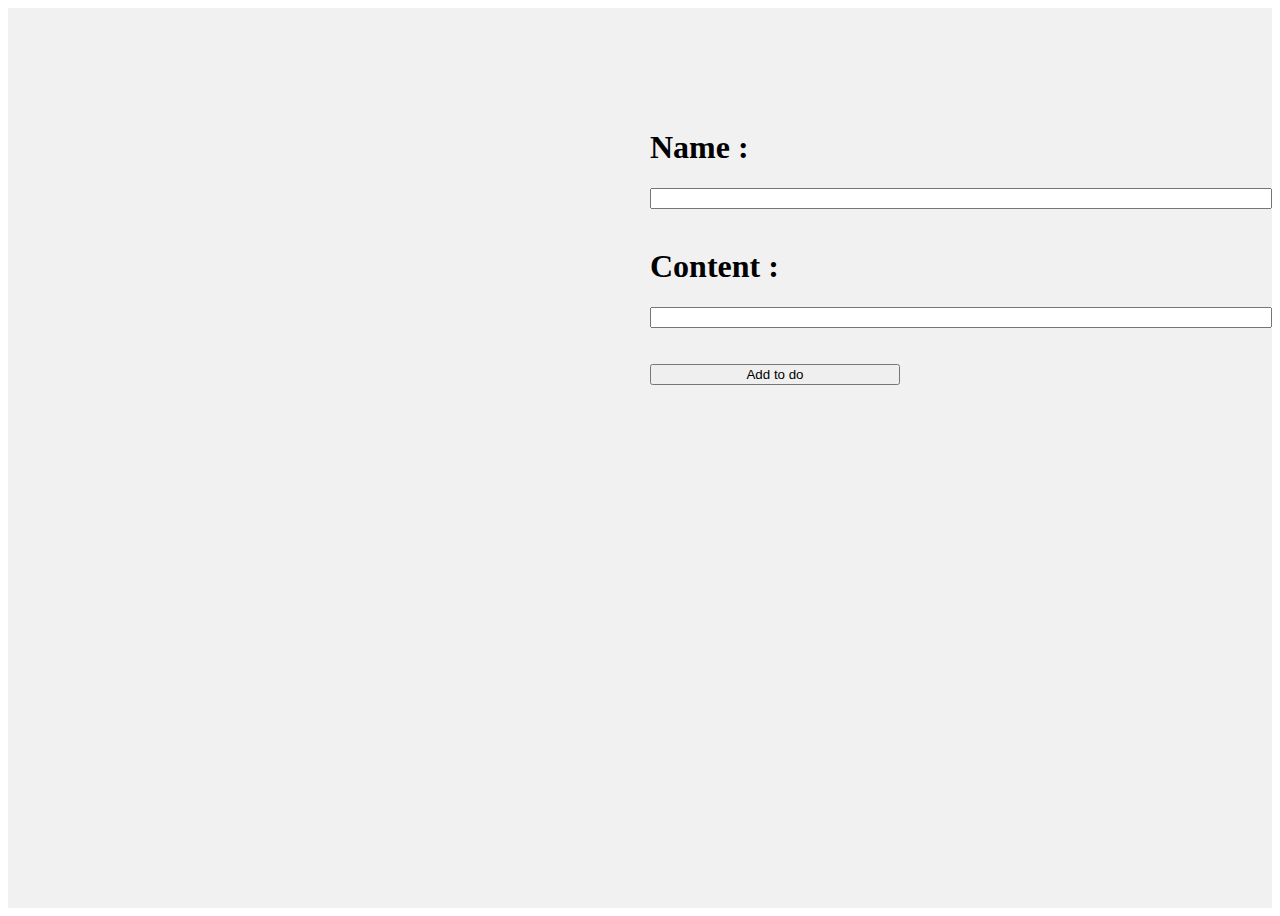
==== ex3/index.html @ 7f301e06 "add ex3" ====
<!DOCTYPE html>
<html lang="en">
<head>
    <meta charset="UTF-8">
    <title>To do list</title>
    <link href="https://cdn.jsdelivr.net/npm/bootstrap@5.3.2/dist/css/bootstrap.min.css" rel="stylesheet"
          integrity="sha384-T3c6CoIi6uLrA9TneNEoa7RxnatzjcDSCmG1MXxSR1GAsXEV/Dwwykc2MPK8M2HN" crossorigin="anonymous">
    <link rel="stylesheet" href="style.css">
</head>
<body>
<div class="container">
        <div class="left">

        </div>

    <div class="right">
            <h1>Name :</h1>
            <input id="name" type="text">
            <br>
            <h1>Content :</h1>
            <input id="content" type="text">
            <br>
            <br>
            <button type="button" class="btn btn-info">Add to do</button>

    </div>





</div>

</body>
<script src="script.js"></script>
</html>
---- ex3/style.css ----
.container {
    width: 100%;
    height: 100vh;
    display: flex;
}

.left {
    flex: 50%;
    background-color: #f1f1f1;
    padding :10px;

}

.right {
    flex: 50%;
    display: flex;
    flex-direction: column;
    padding-top: 100px;
    background-color: #f1f1f1;

}
button{
    width: 250px;
}
ul{
    padding: 0;
}
span{
    background-color: white;
    display: block;
    padding: 0;
    margin: 10px;
}
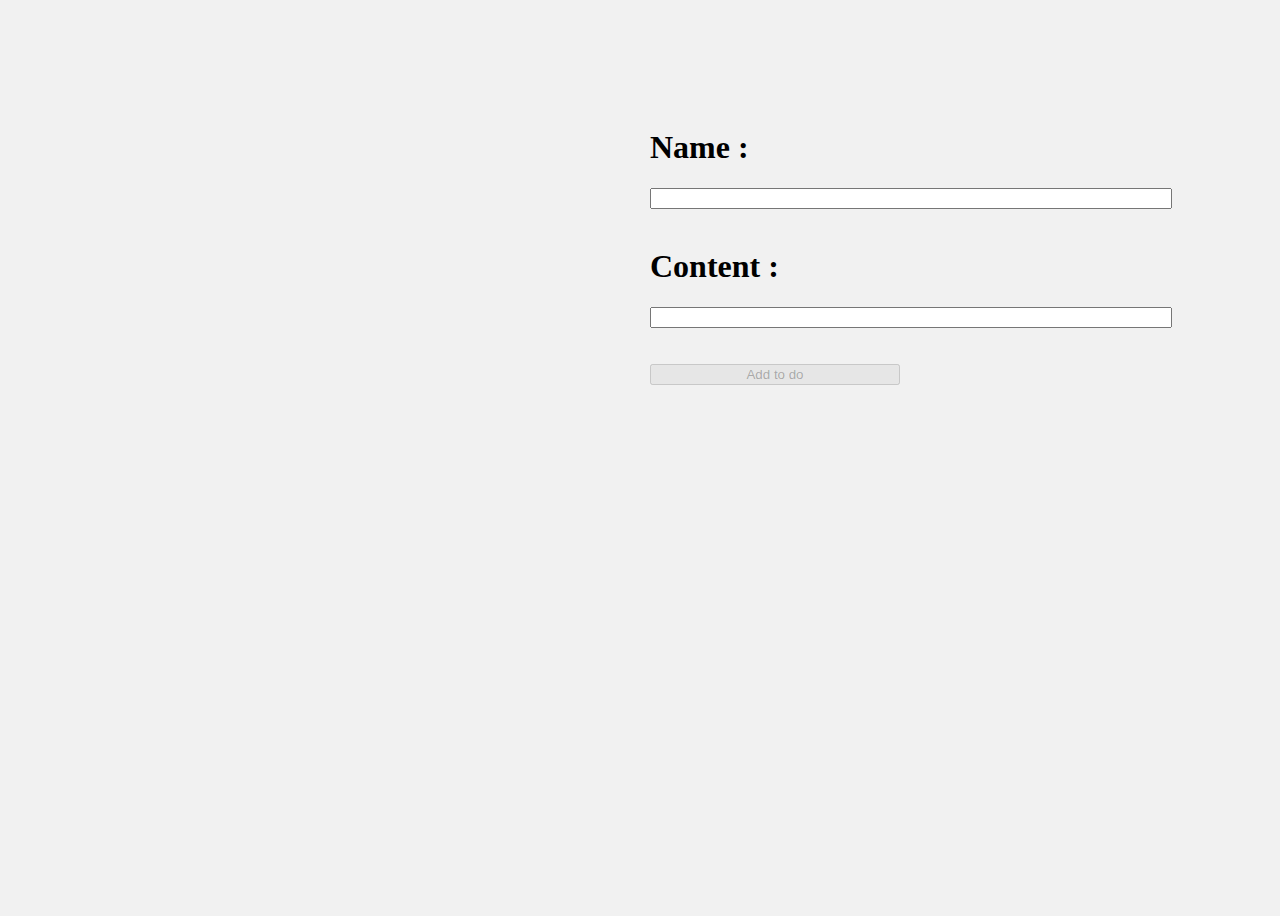
==== commit 657b495e: "fix" ====
--- a/ex3/index.html
+++ b/ex3/index.html
@@ -9,7 +9,7 @@
 </head>
 <body>
 <div class="container">
-        <div class="left">
+        <div id="list" class="left">
 
         </div>
 
@@ -21,7 +21,7 @@
             <input id="content" type="text">
             <br>
             <br>
-            <button type="button" class="btn btn-info">Add to do</button>
+            <button disabled="True" type="button" class="btn btn-info">Add to do</button>
 
     </div>
 
--- a/ex3/style.css
+++ b/ex3/style.css
@@ -1,4 +1,7 @@
+body{
+    background-color: #f1f1f1;
 
+}
 .container {
     width: 100%;
     height: 100vh;
@@ -16,7 +19,7 @@
     flex: 50%;
     display: flex;
     flex-direction: column;
-    padding-top: 100px;
+    padding: 100px;
     background-color: #f1f1f1;
 
 }
